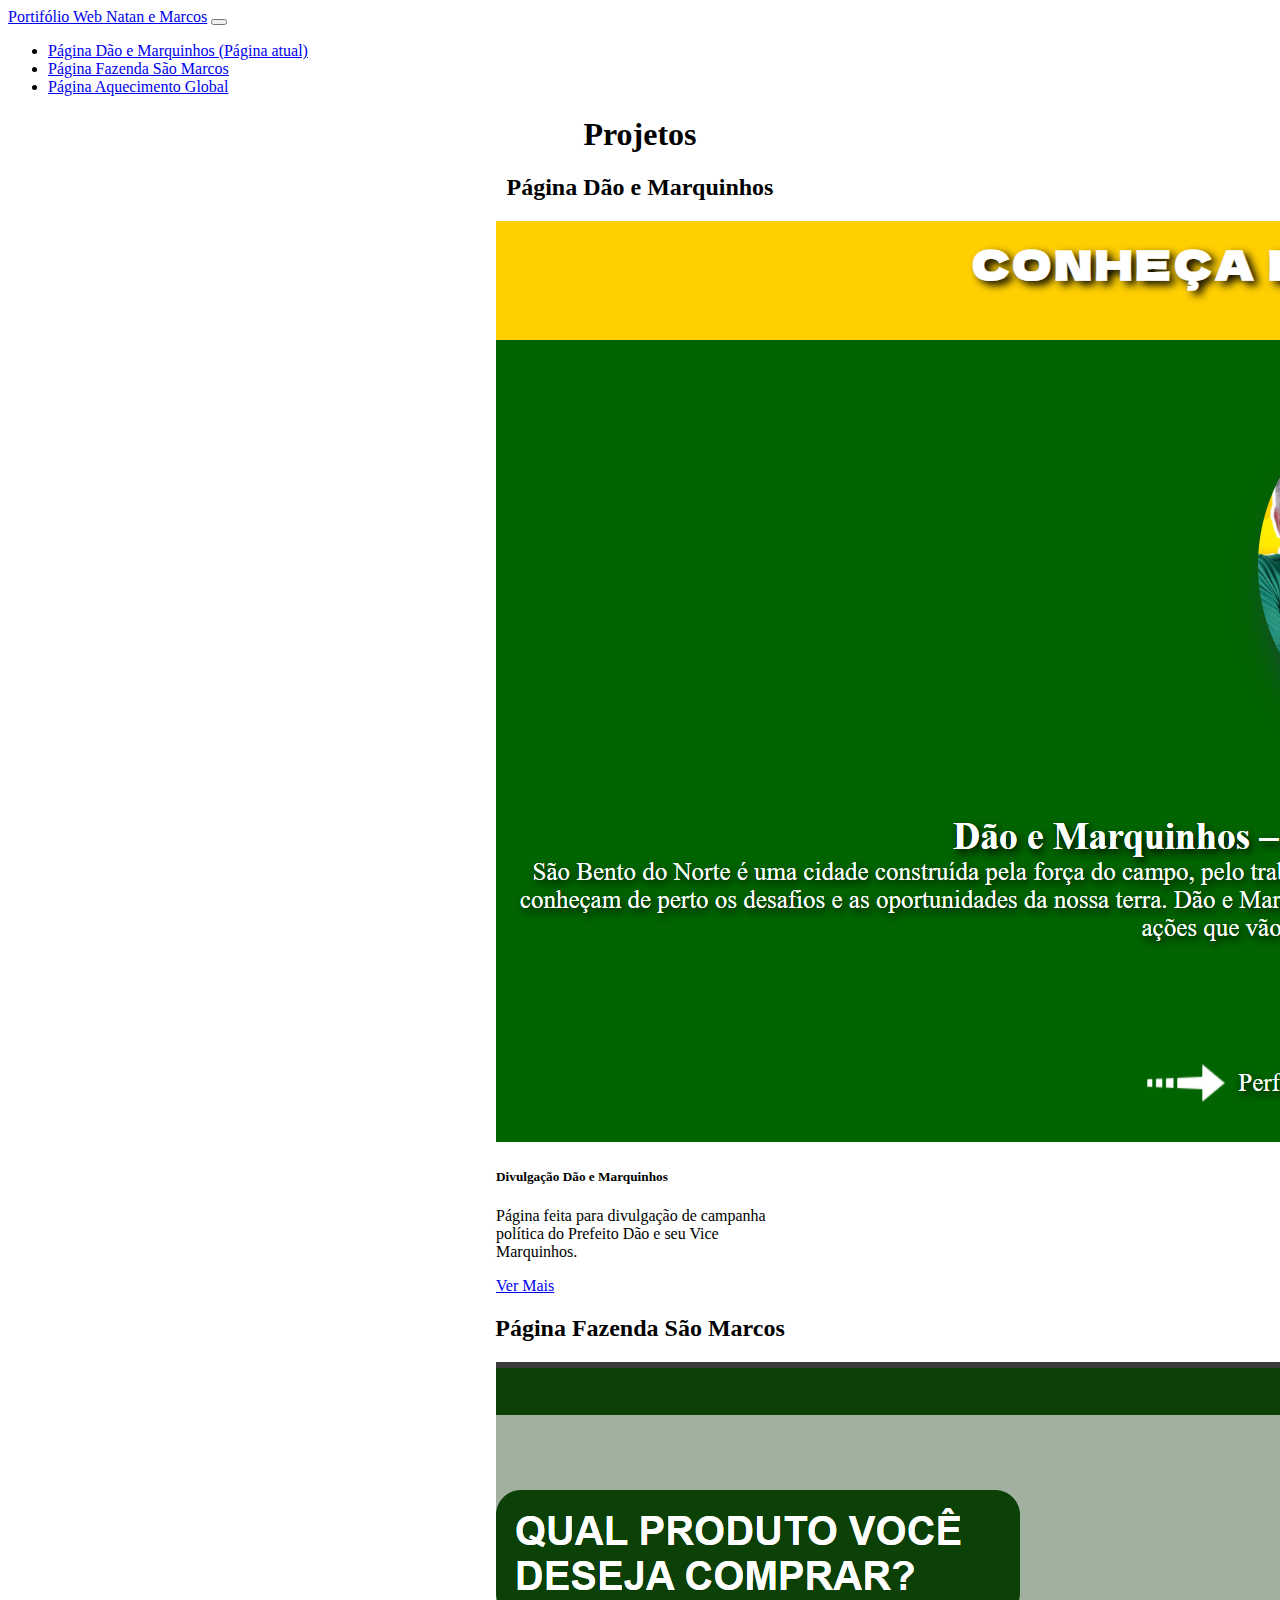
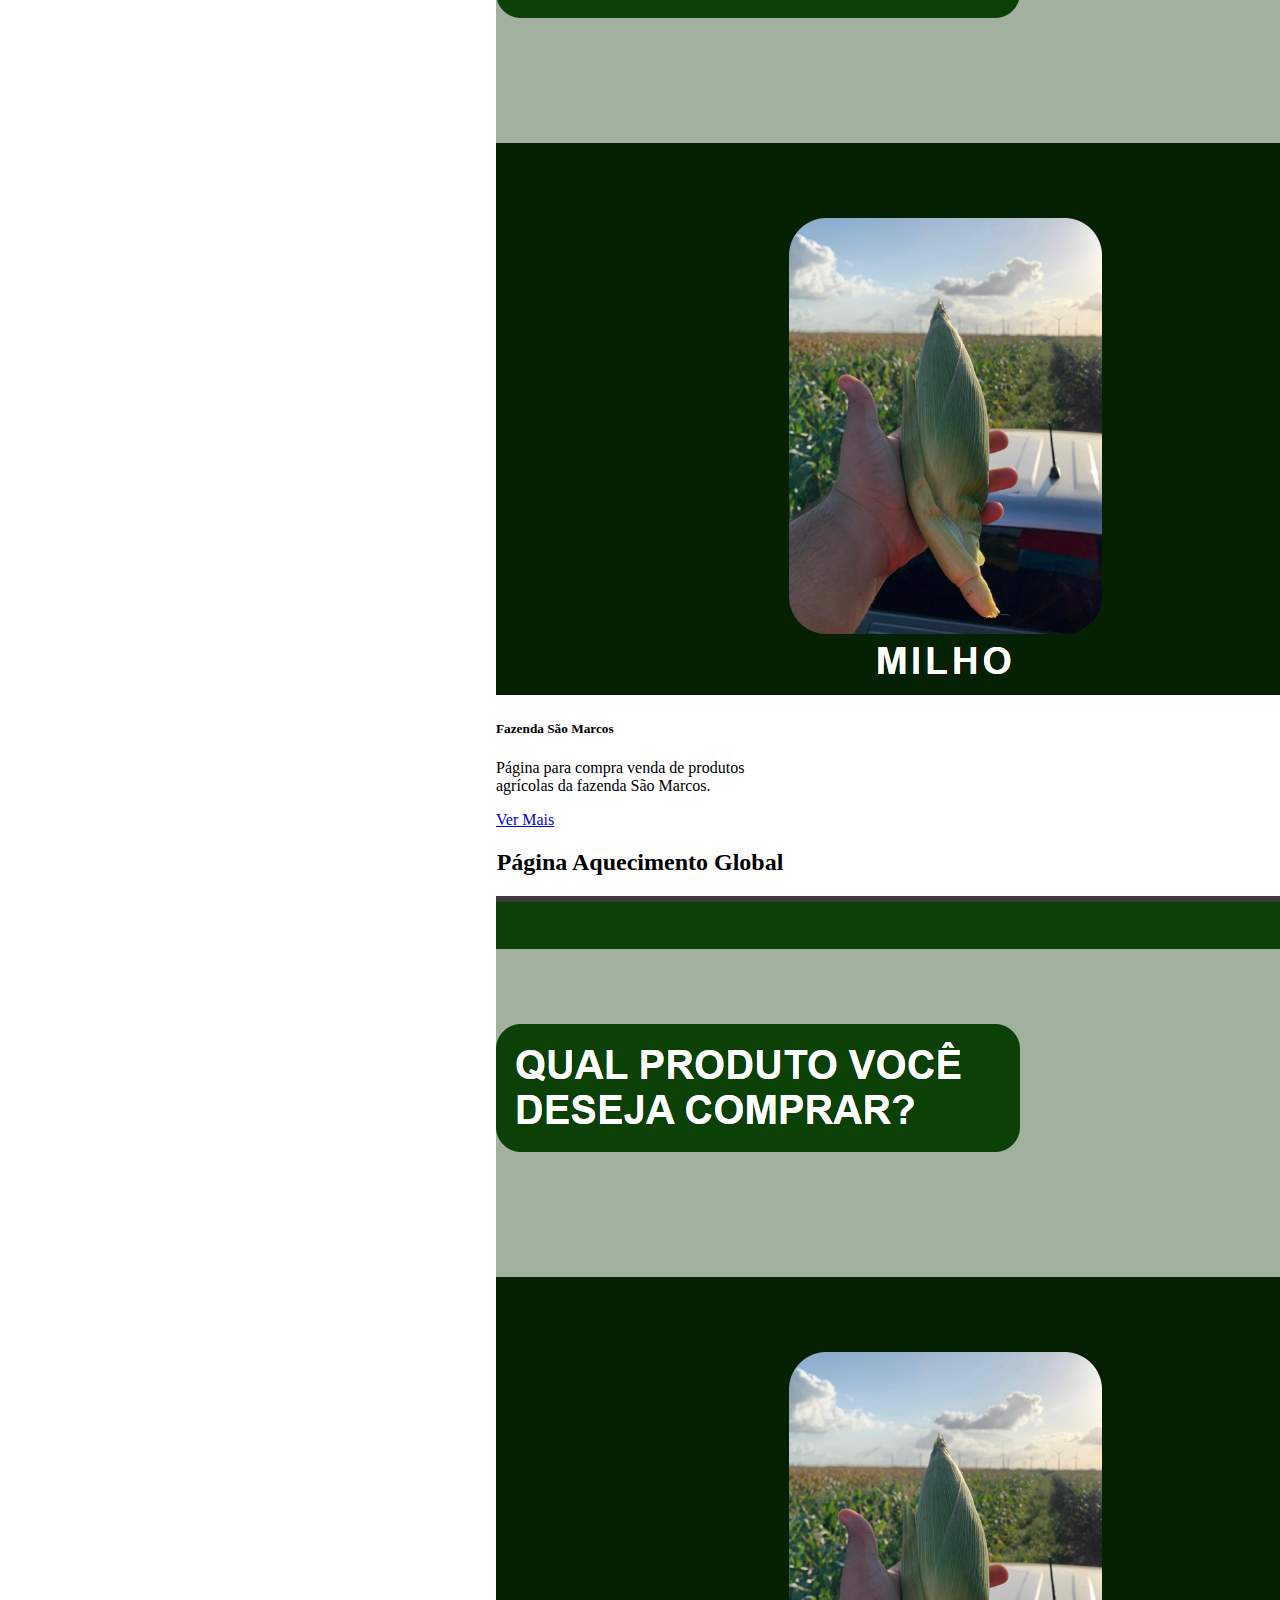
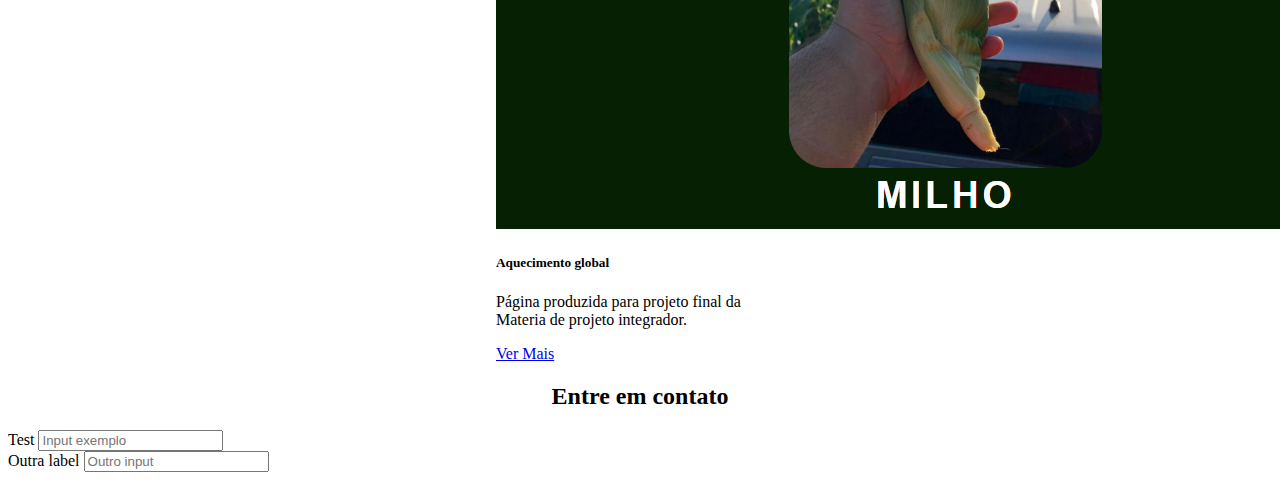
==== index.html @ c4a20f34 "first commit" ====
<!DOCTYPE html>
<html lang="pt-br">
  <head>
    <meta charset="UTF-8" />
    <meta name="viewport" content="width=device-width, initial-scale=1.0" />
    <meta
      name="viewport"
      content="width=device-width, initial-scale=1, shrink-to-fit=no"
    />
    <title>Portifólio Web Natan e Marcos</title>
    <link
      rel="stylesheet"
      href="https://stackpath.bootstrapcdn.com/bootstrap/4.1.3/css/bootstrap.min.css"
      integrity="sha384-MCw98/SFnGE8fJT3GXwEOngsV7Zt27NXFoaoApmYm81iuXoPkFOJwJ8ERdknLPMO"
      crossorigin="anonymous"
    />
    <link rel="stylesheet" href="style.css" />
  </head>
  <body>
    <nav class="navbar navbar-expand-lg navbar-dark bg-dark">
      <a class="navbar-brand" href="#">Portifólio Web Natan e Marcos</a>
      <button
        class="navbar-toggler"
        type="button"
        data-toggle="collapse"
        data-target="#navbarNav"
        aria-controls="navbarNav"
        aria-expanded="false"
        aria-label="Alterna navegação"
      >
        <span class="navbar-toggler-icon"></span>
      </button>
      <div class="collapse navbar-collapse" id="navbarNav">
        <ul class="navbar-nav">
          <li class="nav-item active">
            <a class="nav-link" href="#"
              >Página Dão e Marquinhos
              <span class="sr-only">(Página atual)</span></a
            >
          </li>
          <li class="nav-item">
            <a class="nav-link" href="#">Página Fazenda São Marcos </a>
          </li>

          <li class="nav-item">
            <a class="nav-link" href="#">Página Aquecimento Global</a>
          </li>
        </ul>
      </div>
    </nav>

    <h1>Projetos</h1>

    <!-- Dão e Marquinhos-->
    <h2>Página Dão e Marquinhos</h2>
    <div class="divcard">
      <div class="card" style="width: 18rem">
        <img
          class="card-img-top"
          src="imagens/sitemarquinhos.png"
          alt="Imagem de capa do card"
        />
        <div class="card-body">
          <h5 class="card-title">Divulgação Dão e Marquinhos</h5>
          <p class="card-text">
            Página feita para divulgação de campanha política do Prefeito Dão e seu Vice Marquinhos.
          </p>
          <a href="#" class="btn btn-primary">Ver Mais</a>
        </div>
      </div>
    </div>

     <!-- Fazenda São Marcos-->
     <h2>Página Fazenda São Marcos</h2>
     <div class="divcard">
       <div class="card" style="width: 18rem">
         <img
           class="card-img-top"
           src="imagens/sitefazenda.png"
           alt="Imagem de capa do card"
         />
         <div class="card-body">
           <h5 class="card-title">Fazenda São Marcos</h5>
           <p class="card-text">
             Página para compra venda de produtos agrícolas da fazenda São Marcos.
           </p>
           <a href="#" class="btn btn-primary">Ver Mais</a>
         </div>
       </div>
     </div>

      <!-- Aquecimento global-->
      <h2>Página Aquecimento Global</h2>
      <div class="divcard">
        <div class="card" style="width: 18rem">
          <img
            class="card-img-top"
            src="imagens/sitefazenda.png"
            alt="Imagem de capa do card"
          />
          <div class="card-body">
            <h5 class="card-title">Aquecimento global</h5>
            <p class="card-text">
              Página produzida para projeto final da Materia de projeto integrador.
            </p>
            <a href="#" class="btn btn-primary">Ver Mais</a>
          </div>
        </div>
      </div>

      <h2>Entre em contato</h2>
      <form>
        <div class="form-group">
          <label for="formGroupExampleInput">Test</label>
          <input type="text" class="form-control" id="formGroupExampleInput" placeholder="Input exemplo">
        </div>
        <div class="form-group">
          <label for="formGroupExampleInput2">Outra label</label>
          <input type="text" class="form-control" id="formGroupExampleInput2" placeholder="Outro input">
        </div>
      </form>




    <script
      src="https://code.jquery.com/jquery-3.3.1.slim.min.js"
      integrity="sha384-q8i/X+965DzO0rT7abK41JStQIAqVgRVzpbzo5smXKp4YfRvH+8abtTE1Pi6jizo"
      crossorigin="anonymous"
    ></script>
    <script
      src="https://cdnjs.cloudflare.com/ajax/libs/popper.js/1.14.3/umd/popper.min.js"
      integrity="sha384-ZMP7rVo3mIykV+2+9J3UJ46jBk0WLaUAdn689aCwoqbBJiSnjAK/l8WvCWPIPm49"
      crossorigin="anonymous"
    ></script>
    <script
      src="https://stackpath.bootstrapcdn.com/bootstrap/4.1.3/js/bootstrap.min.js"
      integrity="sha384-ChfqqxuZUCnJSK3+MXmPNIyE6ZbWh2IMqE241rYiqJxyMiZ6OW/JmZQ5stwEULTy"
      crossorigin="anonymous"
    ></script>
  </body>
</html>
---- style.css ----
h1{
    text-align: center;
    margin-top: 20px;
    
}

h2{
    text-align: center;
  margin-top: 20px;
}

.divcard{
    margin-top: 10px;
    display: flex;
    justify-content: center;
    margin-top: 20px;
}
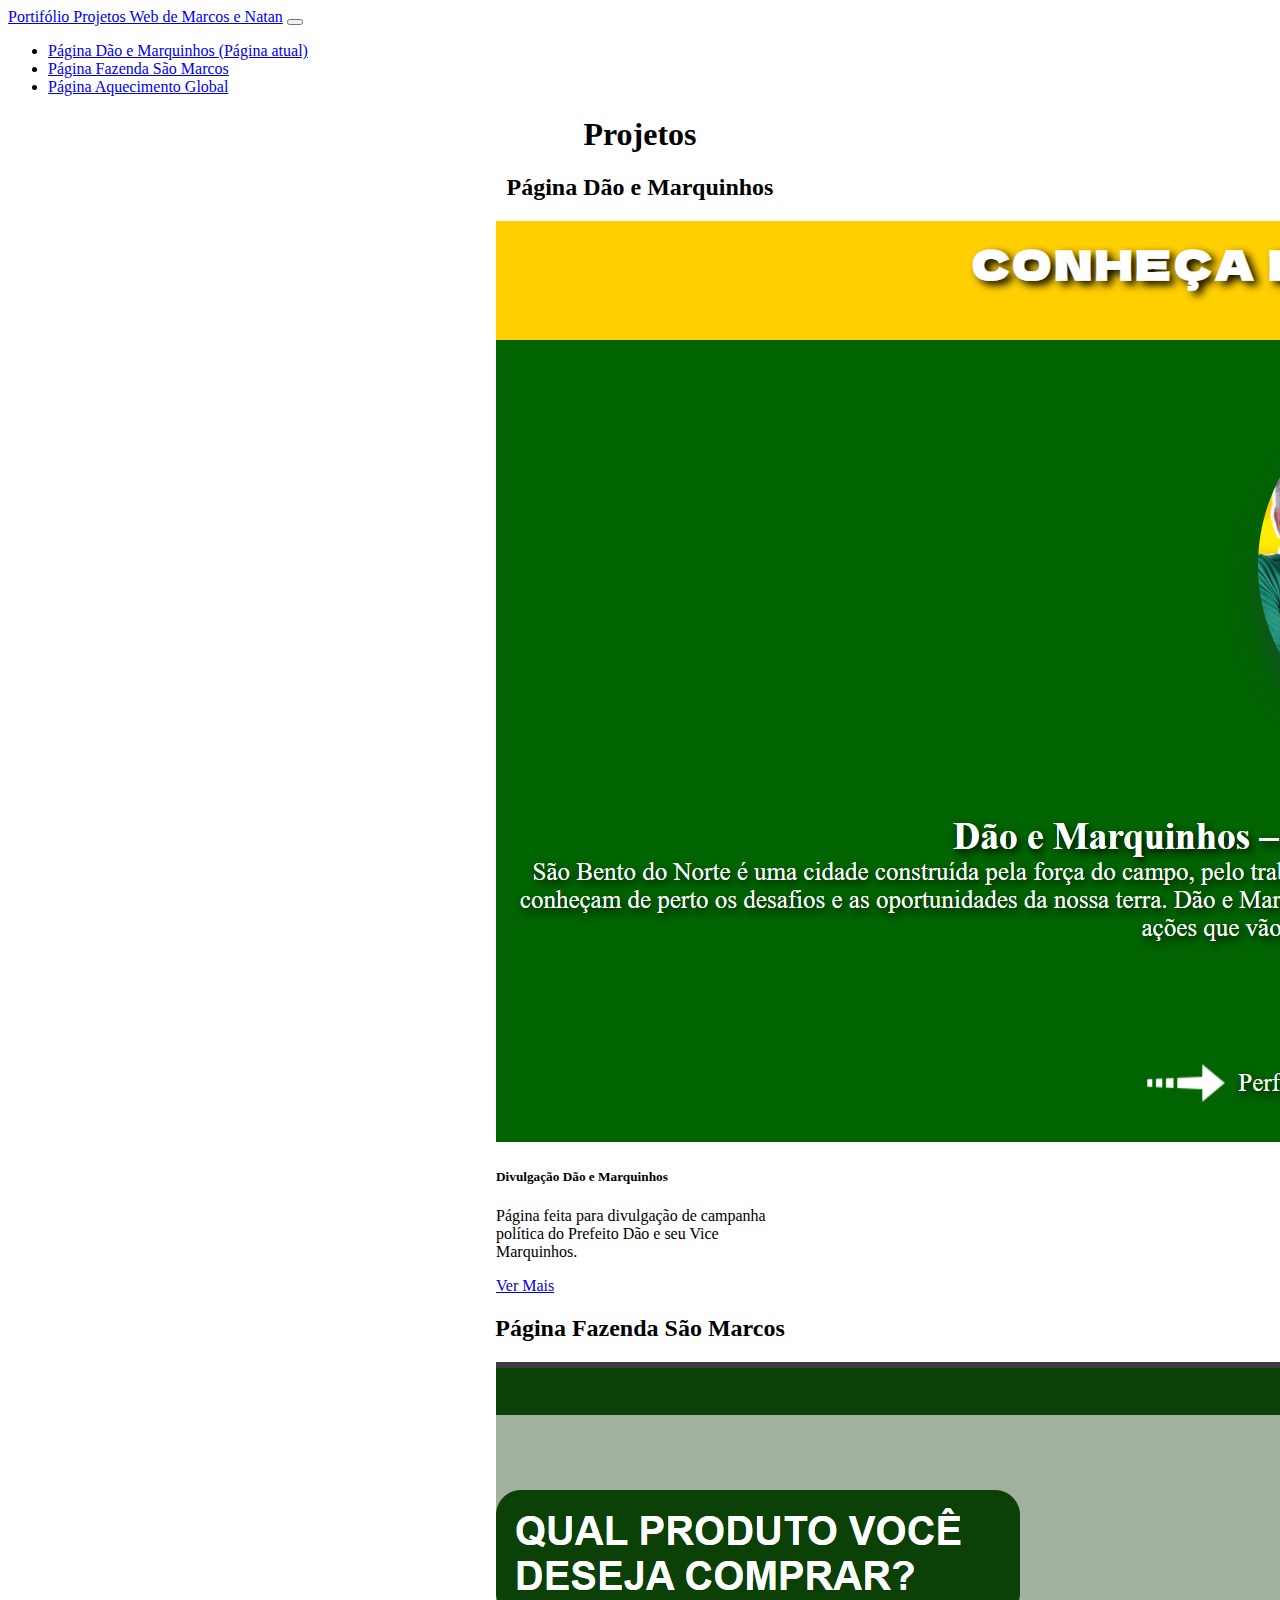
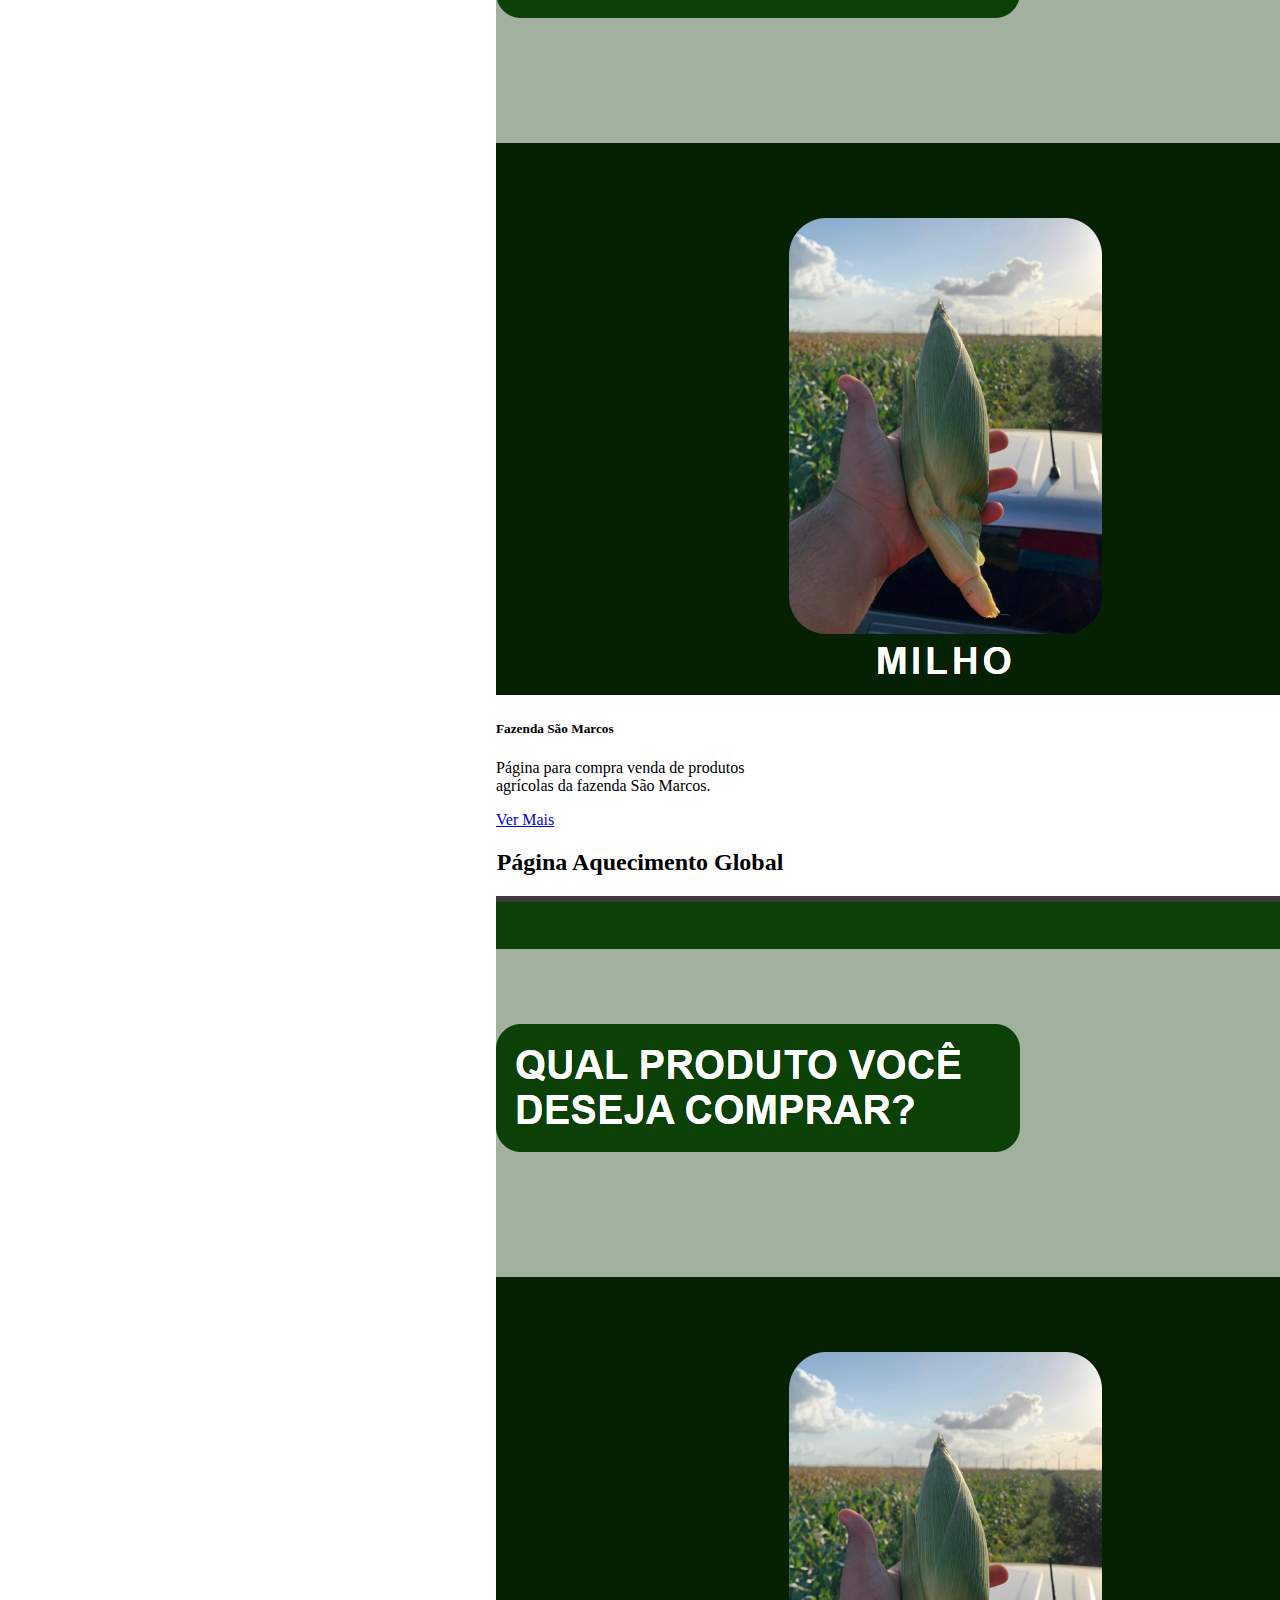
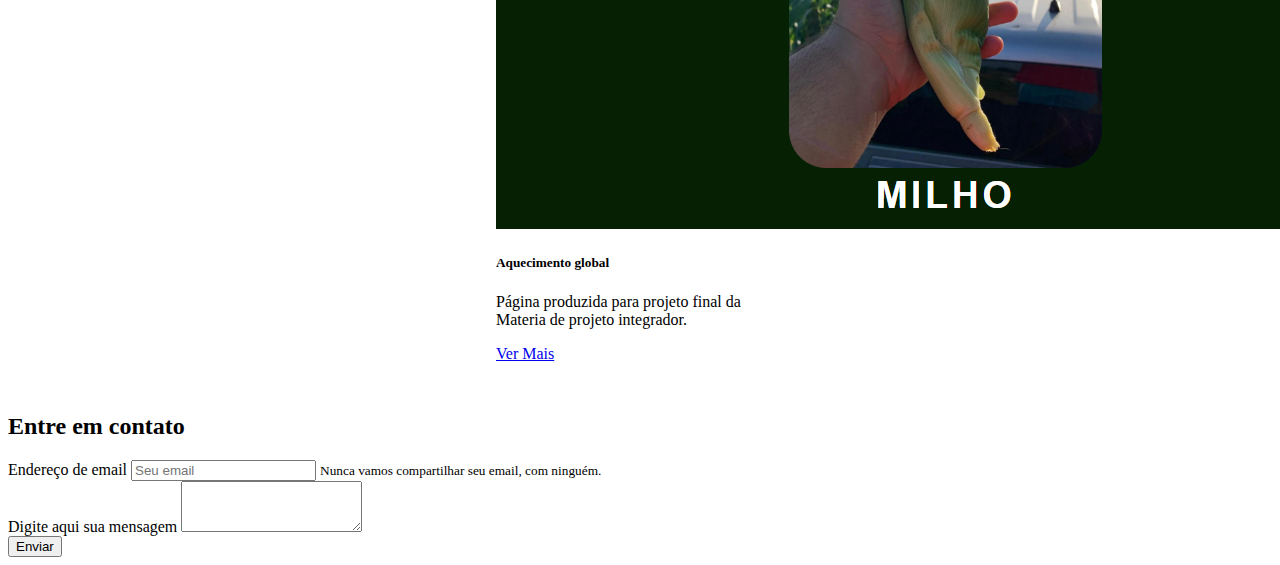
==== commit b8ad9c02: "pagina base" ====
--- a/index.html
+++ b/index.html
@@ -7,7 +7,7 @@
       name="viewport"
       content="width=device-width, initial-scale=1, shrink-to-fit=no"
     />
-    <title>Portifólio Web Natan e Marcos</title>
+    <title>Portifólio Projetos Web de Marcos e Natan</title>
     <link
       rel="stylesheet"
       href="https://stackpath.bootstrapcdn.com/bootstrap/4.1.3/css/bootstrap.min.css"
@@ -17,8 +17,9 @@
     <link rel="stylesheet" href="style.css" />
   </head>
   <body>
+    <!-- Navbar -->
     <nav class="navbar navbar-expand-lg navbar-dark bg-dark">
-      <a class="navbar-brand" href="#">Portifólio Web Natan e Marcos</a>
+      <a class="navbar-brand" href="#">Portifólio Projetos Web de Marcos e Natan</a>
       <button
         class="navbar-toggler"
         type="button"
@@ -65,7 +66,7 @@
           <p class="card-text">
             Página feita para divulgação de campanha política do Prefeito Dão e seu Vice Marquinhos.
           </p>
-          <a href="#" class="btn btn-primary">Ver Mais</a>
+          <a href="paginas/dm.html" class="btn btn-primary">Ver Mais</a>
         </div>
       </div>
     </div>
@@ -108,17 +109,23 @@
         </div>
       </div>
 
-      <h2>Entre em contato</h2>
-      <form>
-        <div class="form-group">
-          <label for="formGroupExampleInput">Test</label>
-          <input type="text" class="form-control" id="formGroupExampleInput" placeholder="Input exemplo">
-        </div>
-        <div class="form-group">
-          <label for="formGroupExampleInput2">Outra label</label>
-          <input type="text" class="form-control" id="formGroupExampleInput2" placeholder="Outro input">
-        </div>
-      </form>
+      <!-- Contato-->
+      <div class="contato">
+        <h2 class="entrec">Entre em contato</h2>
+        <form>
+          <div class="form-group">
+            <label for="exampleInputEmail1">Endereço de email</label>
+            <input type="email" class="form-control" id="exampleInputEmail1" aria-describedby="emailHelp" placeholder="Seu email">
+            <small id="emailHelp" class="form-text text-muted">Nunca vamos compartilhar seu email, com ninguém.</small>
+          </div>
+          <div class="form-group">
+            <label for="exampleFormControlTextarea1">Digite aqui sua mensagem</label>
+            <textarea class="form-control" id="exampleFormControlTextarea1" rows="3"></textarea>
+          </div>
+        
+          <button type="submit" class="btn btn-primary">Enviar</button>
+        </form>
+      </div>
 
 
 
--- a/style.css
+++ b/style.css
@@ -14,4 +14,13 @@
     display: flex;
     justify-content: center;
     margin-top: 20px;
+}
+
+.contato{
+    margin-top: 50px;
+}
+
+.entrec{
+    margin-bottom: 20px;
+    text-align: left;
 }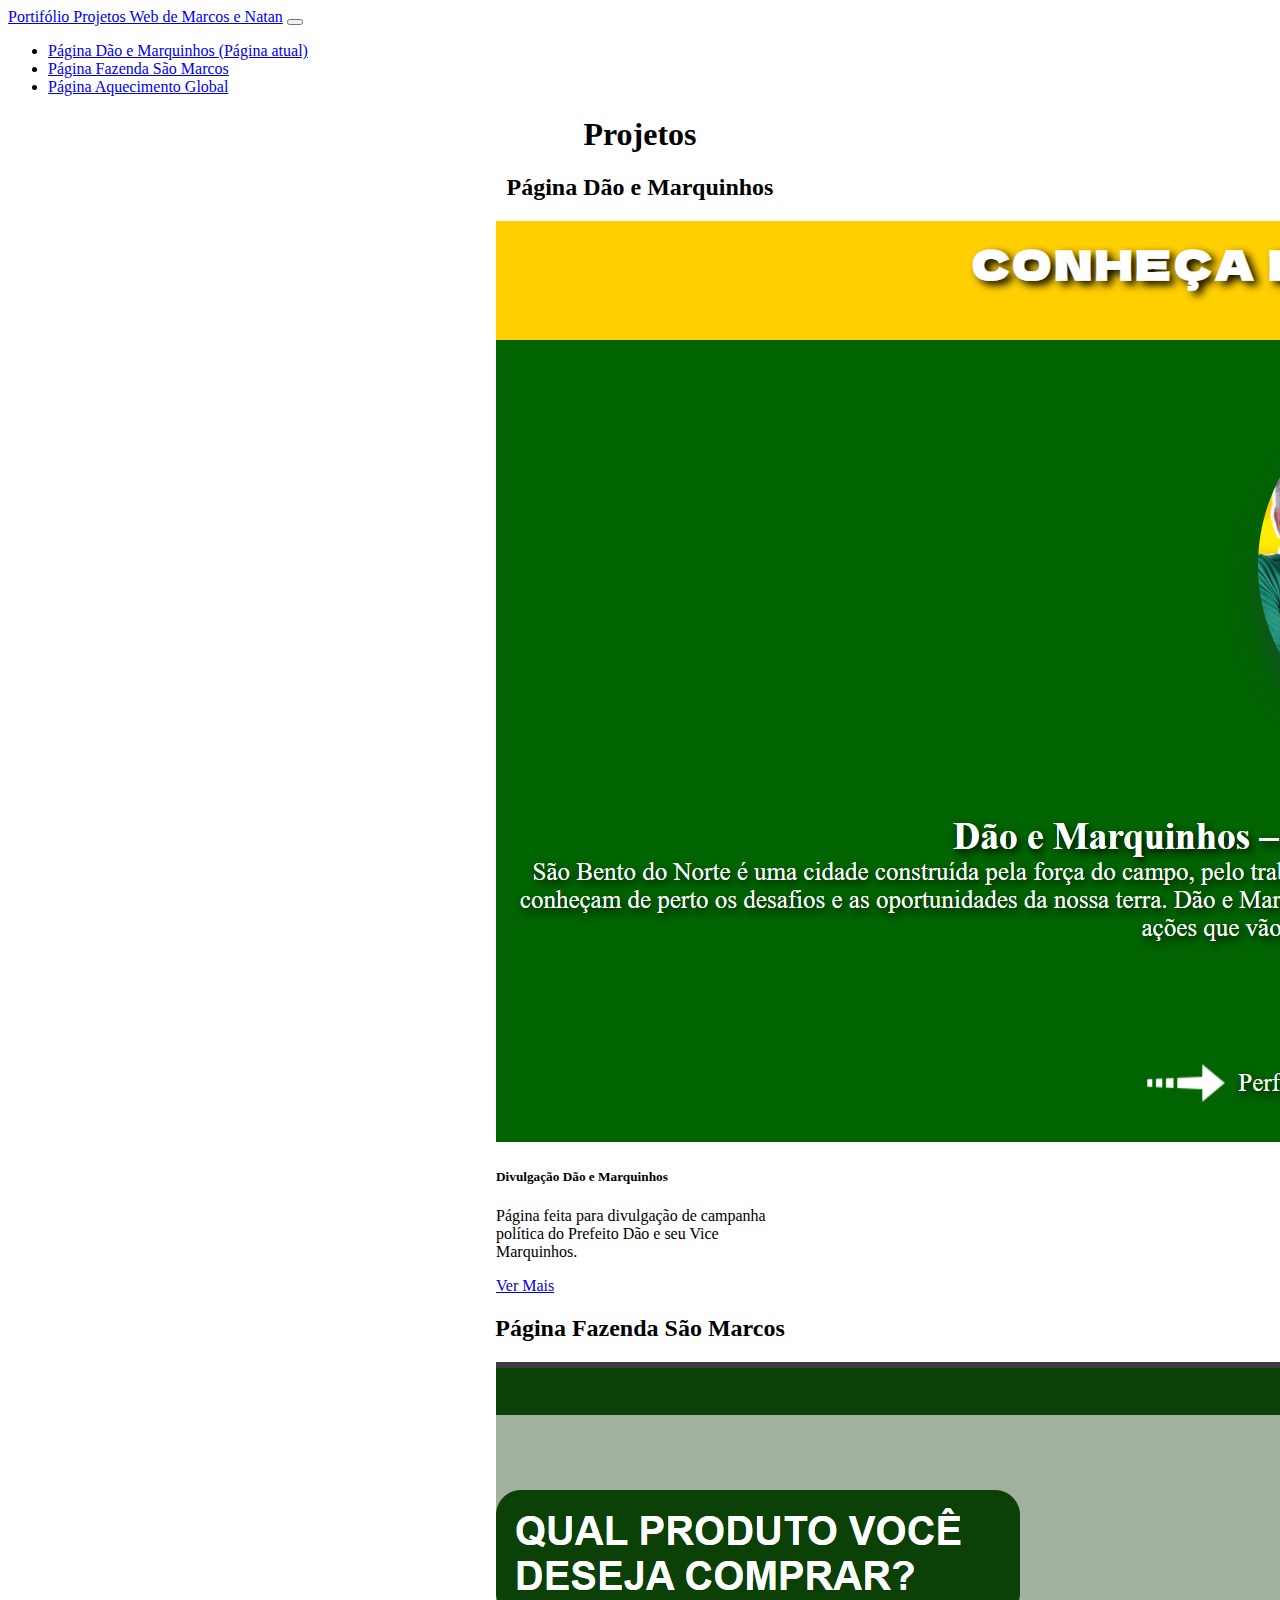
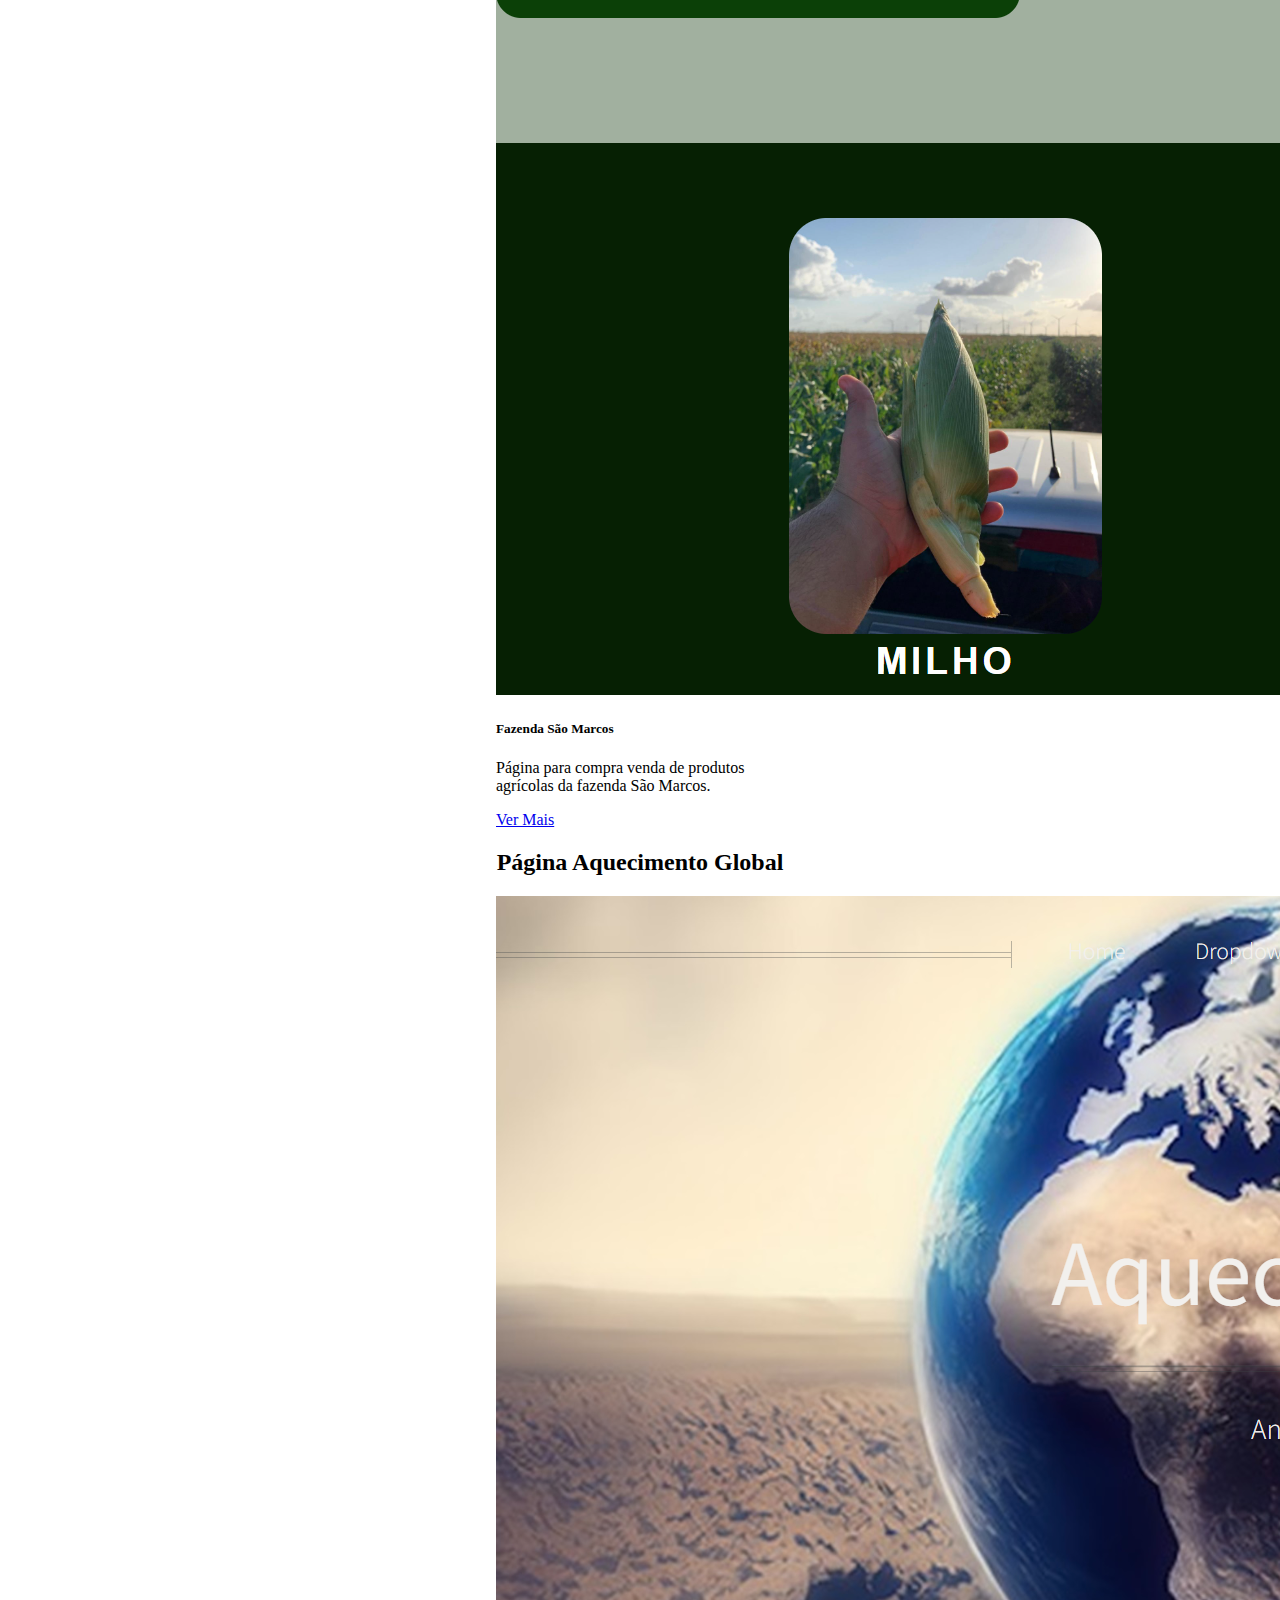
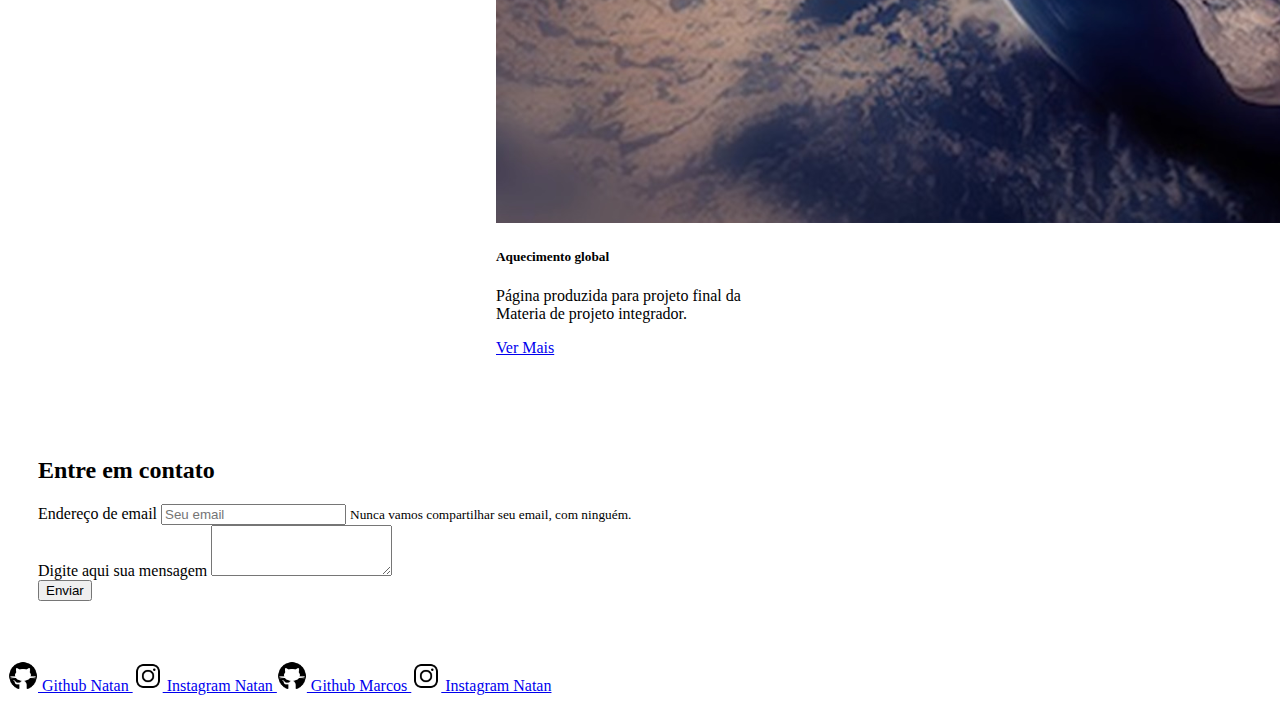
==== commit 67a943ff: "base do site pronto" ====
--- a/index.html
+++ b/index.html
@@ -15,6 +15,7 @@
       crossorigin="anonymous"
     />
     <link rel="stylesheet" href="style.css" />
+    <link rel="shortcut icon" href="imagens/aslendas.jpg" type="image/x-icon">
   </head>
   <body>
     <!-- Navbar -->
@@ -34,17 +35,17 @@
       <div class="collapse navbar-collapse" id="navbarNav">
         <ul class="navbar-nav">
           <li class="nav-item active">
-            <a class="nav-link" href="#"
+            <a class="nav-link" href="paginas/dm.html" rel="next"
               >Página Dão e Marquinhos
               <span class="sr-only">(Página atual)</span></a
             >
           </li>
           <li class="nav-item">
-            <a class="nav-link" href="#">Página Fazenda São Marcos </a>
+            <a class="nav-link" href="paginas/fs.html" rel="next">Página Fazenda São Marcos </a>
           </li>
 
           <li class="nav-item">
-            <a class="nav-link" href="#">Página Aquecimento Global</a>
+            <a class="nav-link" href="paginas/ag.html" rel="next">Página Aquecimento Global</a>
           </li>
         </ul>
       </div>
@@ -66,7 +67,7 @@
           <p class="card-text">
             Página feita para divulgação de campanha política do Prefeito Dão e seu Vice Marquinhos.
           </p>
-          <a href="paginas/dm.html" class="btn btn-primary">Ver Mais</a>
+          <a href="paginas/dm.html" class="btn btn-primary" rel="next">Ver Mais</a>
         </div>
       </div>
     </div>
@@ -85,7 +86,7 @@
            <p class="card-text">
              Página para compra venda de produtos agrícolas da fazenda São Marcos.
            </p>
-           <a href="#" class="btn btn-primary">Ver Mais</a>
+           <a href="paginas/fs.html" rel="next" class="btn btn-primary">Ver Mais</a>
          </div>
        </div>
      </div>
@@ -96,7 +97,7 @@
         <div class="card" style="width: 18rem">
           <img
             class="card-img-top"
-            src="imagens/sitefazenda.png"
+            src="imagens/aquecimento.png"
             alt="Imagem de capa do card"
           />
           <div class="card-body">
@@ -104,7 +105,7 @@
             <p class="card-text">
               Página produzida para projeto final da Materia de projeto integrador.
             </p>
-            <a href="#" class="btn btn-primary">Ver Mais</a>
+            <a href="paginas/ag.html" rel="next" class="btn btn-primary">Ver Mais</a>
           </div>
         </div>
       </div>
@@ -127,6 +128,27 @@
         </form>
       </div>
 
+      <!-- Footer-->
+      <div class="footer">
+        <nav class="navbar navbar-dark bg-dark">
+          <a class="navbar-brand" href="#">
+            <img src="../imagens/github.png" width="30" height="30" class="d-inline-block align-top" alt="">
+            Github Natan
+          </a>
+          <a class="navbar-brand" href="#">
+              <img src="../imagens/insta.png" width="30" height="30" class="d-inline-block align-top" alt="">
+              Instagram Natan
+            </a>
+            <a class="navbar-brand" href="#">
+              <img src="../imagens/github.png" width="30" height="30" class="d-inline-block align-top" alt="">
+              Github Marcos
+            </a>
+            <a class="navbar-brand" href="#">
+              <img src="../imagens/insta.png" width="30" height="30" class="d-inline-block align-top" alt="">
+              Instagram Natan
+            </a>
+        </nav>
+      </div>
 
 
 
--- a/style.css
+++ b/style.css
@@ -18,9 +18,14 @@
 
 .contato{
     margin-top: 50px;
+    padding: 30px;
 }
 
 .entrec{
     margin-bottom: 20px;
     text-align: left;
+}
+
+.footer{
+    margin-top: 30px;
 }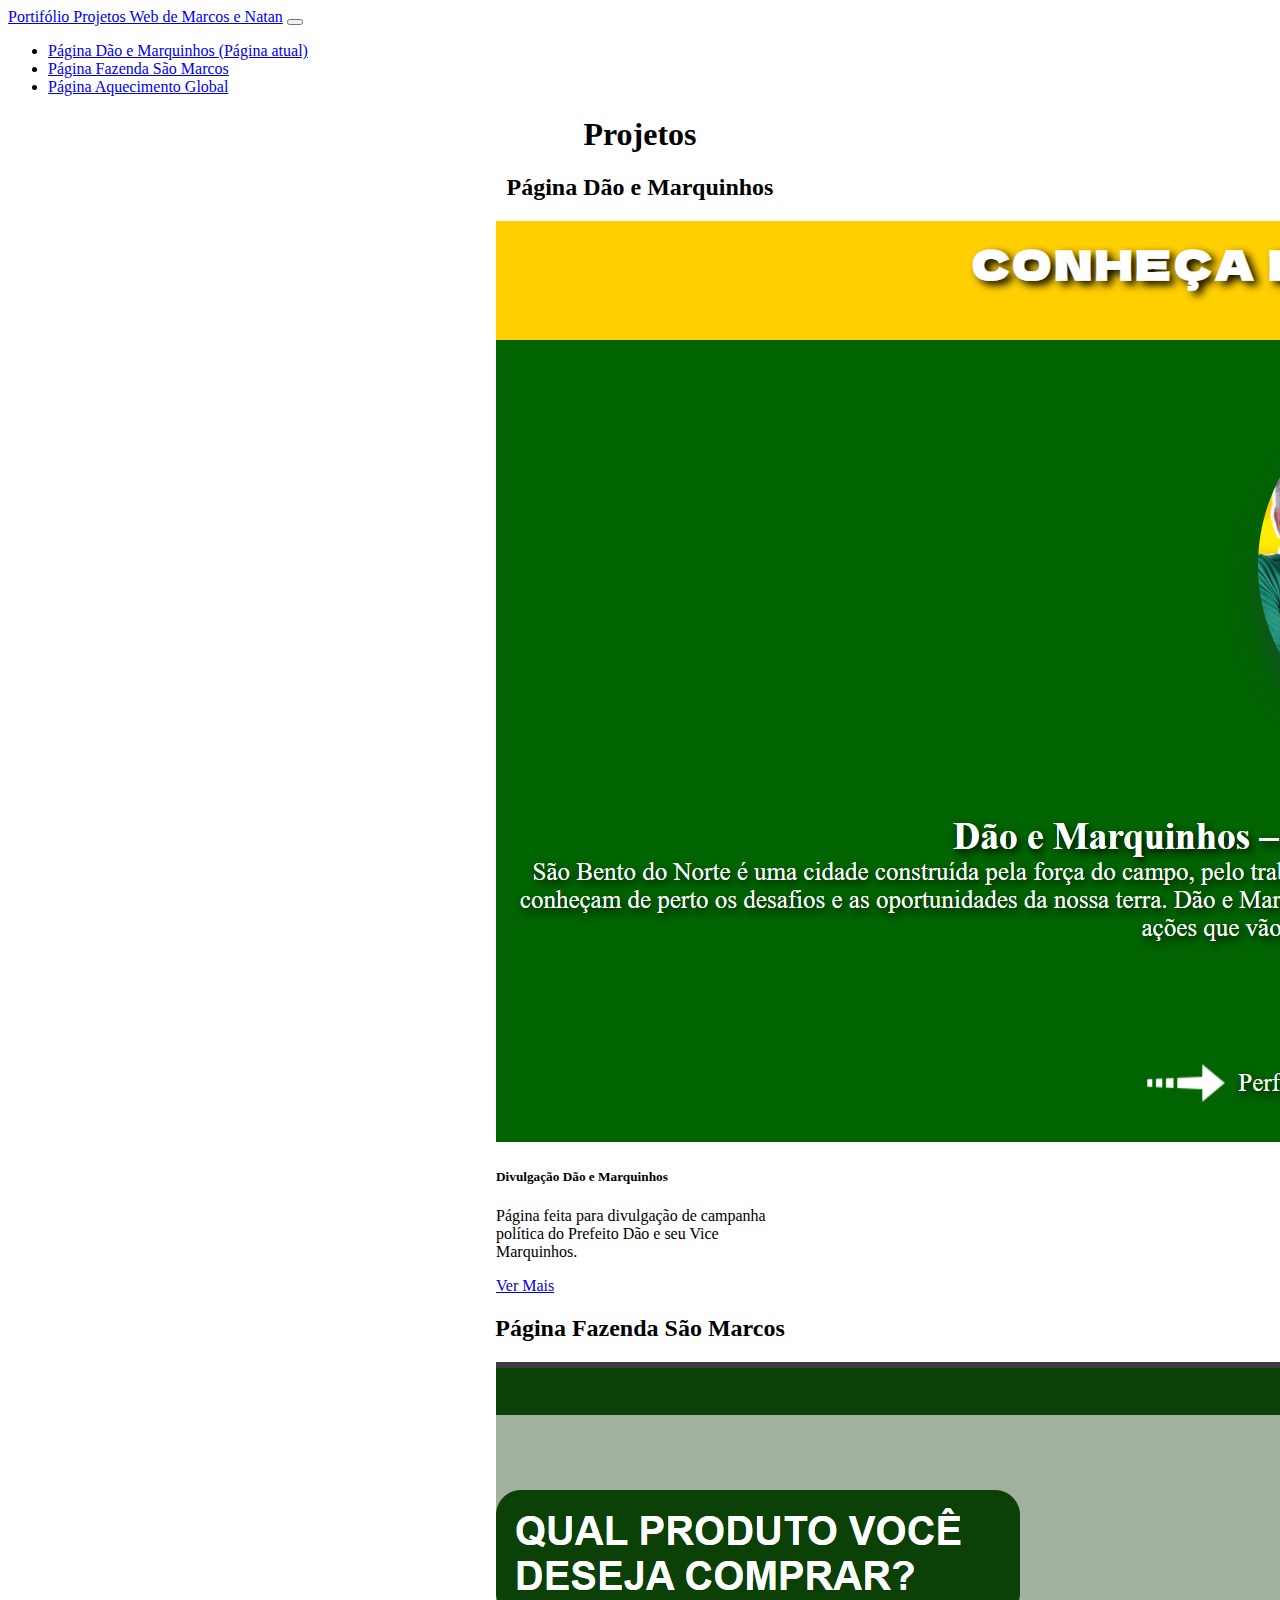
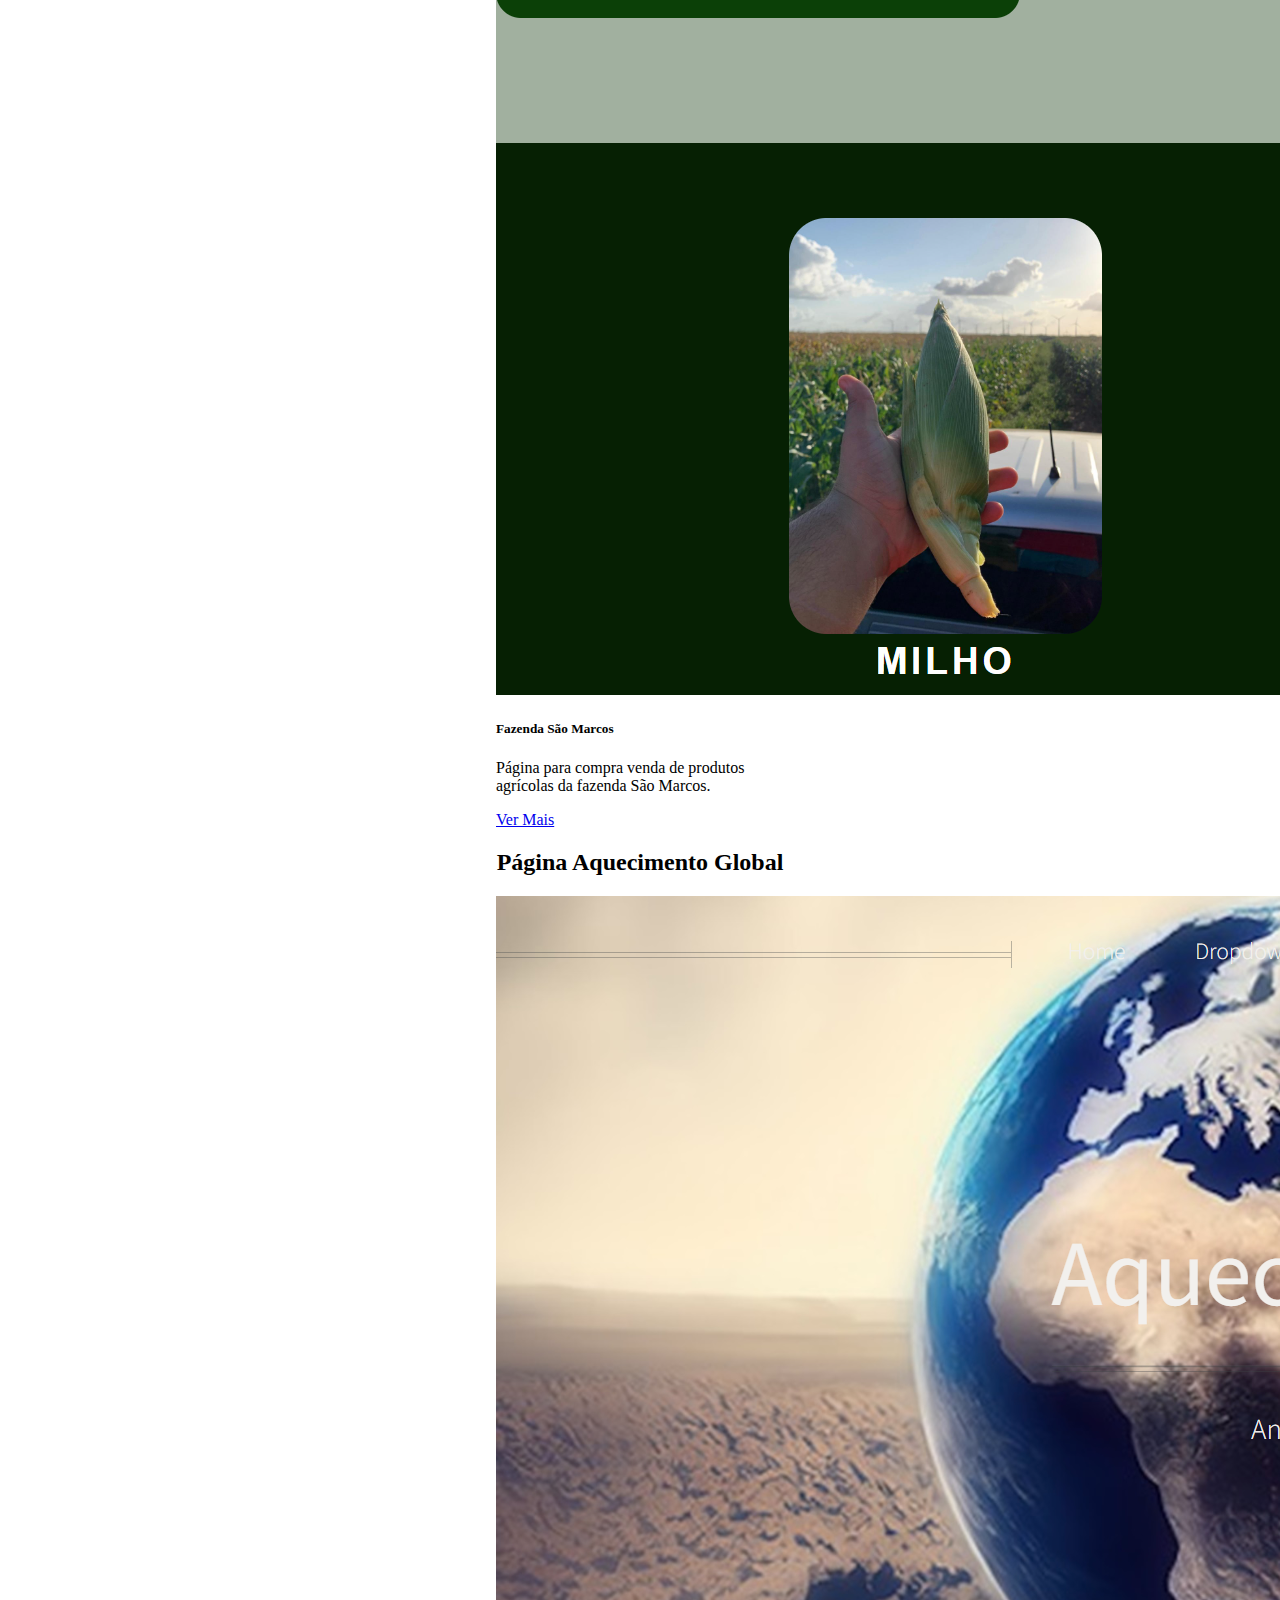
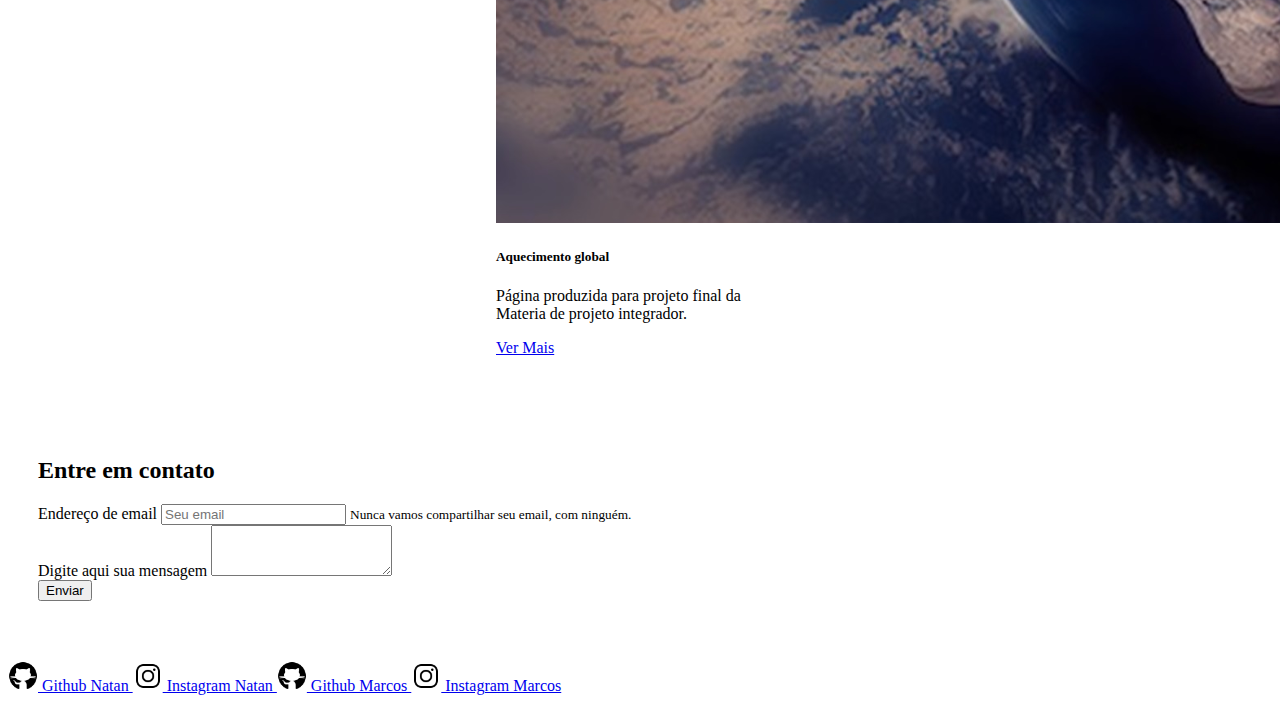
==== commit ea17cb1c: "Finalizando modelo" ====
--- a/index.html
+++ b/index.html
@@ -131,21 +131,21 @@
       <!-- Footer-->
       <div class="footer">
         <nav class="navbar navbar-dark bg-dark">
-          <a class="navbar-brand" href="#">
+          <a class="navbar-brand" href="https://github.com/NatanzinDev">
             <img src="../imagens/github.png" width="30" height="30" class="d-inline-block align-top" alt="">
             Github Natan
           </a>
-          <a class="navbar-brand" href="#">
+          <a class="navbar-brand" href="https://www.instagram.com/natan.p02?igsh=cGIzcHg2MTI5b2J1" target="_blank">
               <img src="../imagens/insta.png" width="30" height="30" class="d-inline-block align-top" alt="">
               Instagram Natan
             </a>
-            <a class="navbar-brand" href="#">
+            <a class="navbar-brand" href="https://github.com/Marcoswsx">
               <img src="../imagens/github.png" width="30" height="30" class="d-inline-block align-top" alt="">
               Github Marcos
             </a>
-            <a class="navbar-brand" href="#">
+            <a class="navbar-brand" href="https://www.instagram.com/marcoswsx?igsh=dnJ4bDgxdTQzNzIw" target="_blank">
               <img src="../imagens/insta.png" width="30" height="30" class="d-inline-block align-top" alt="">
-              Instagram Natan
+              Instagram Marcos
             </a>
         </nav>
       </div>
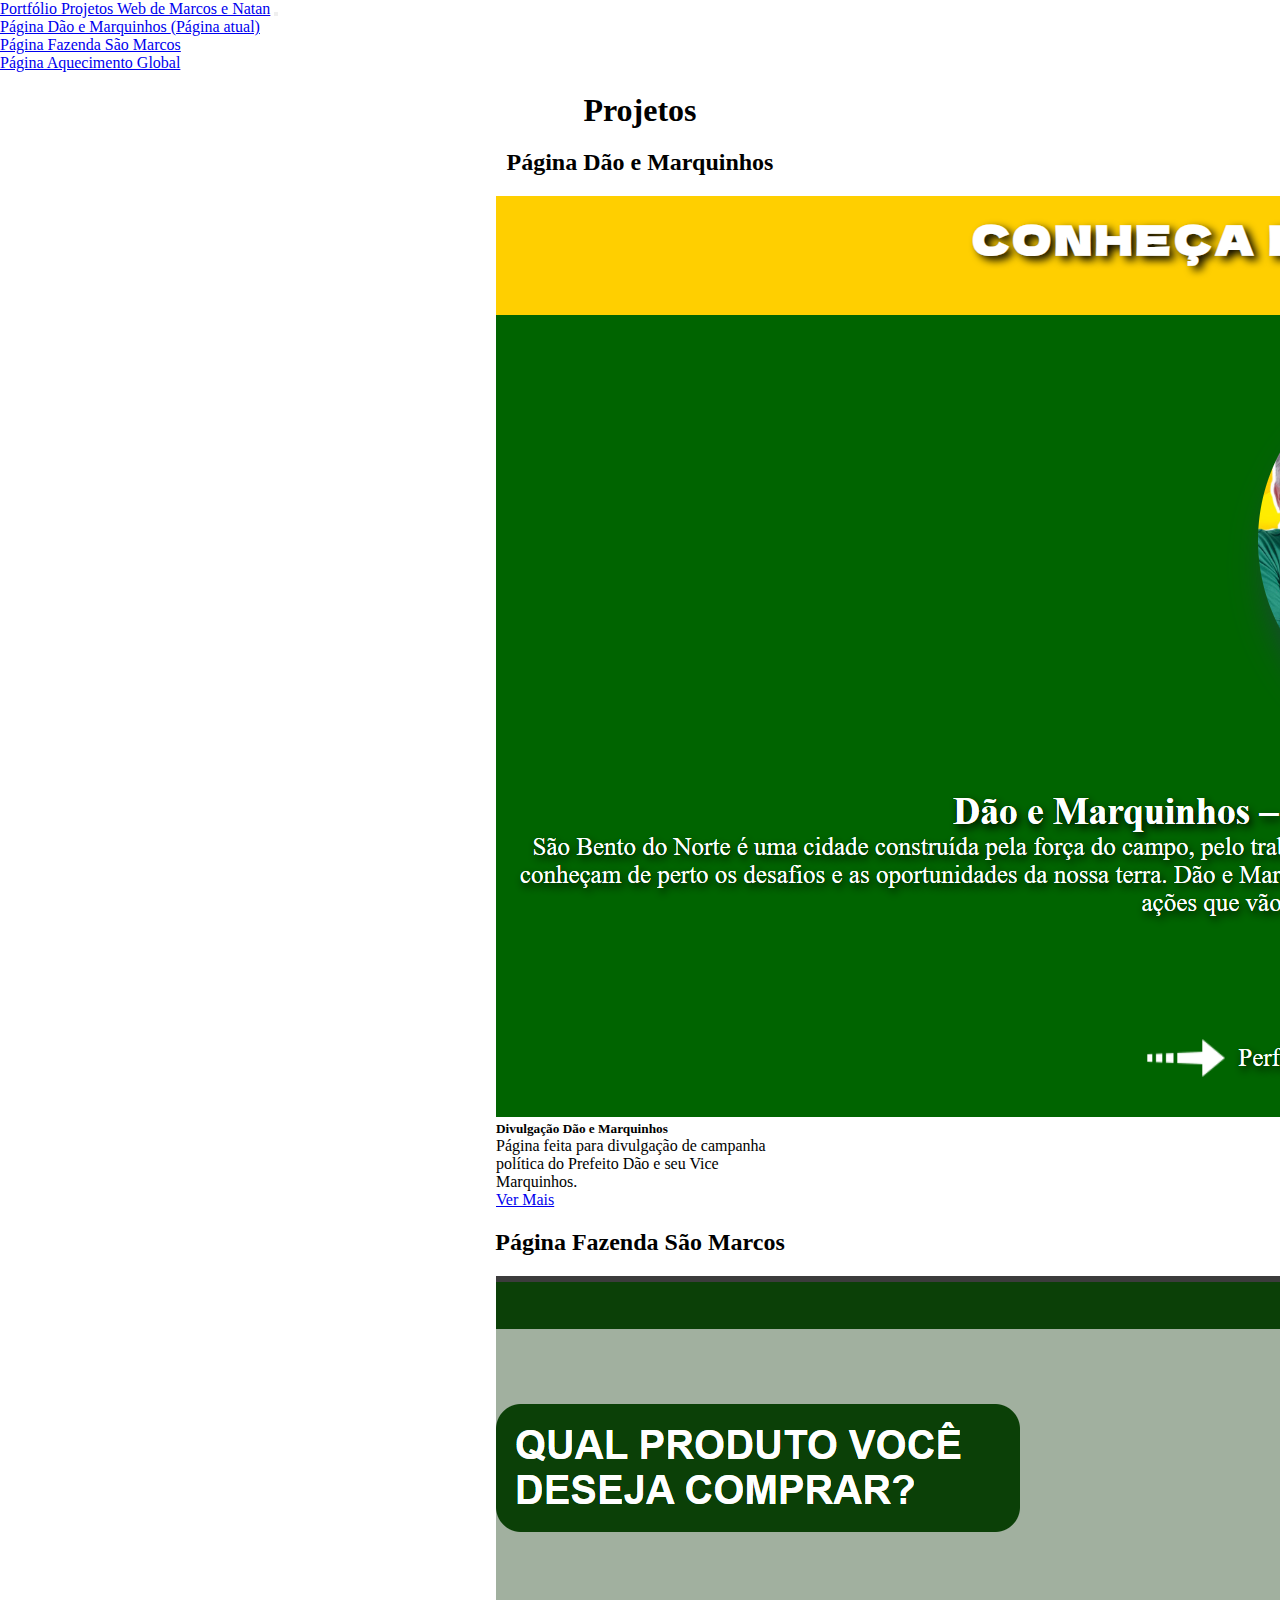
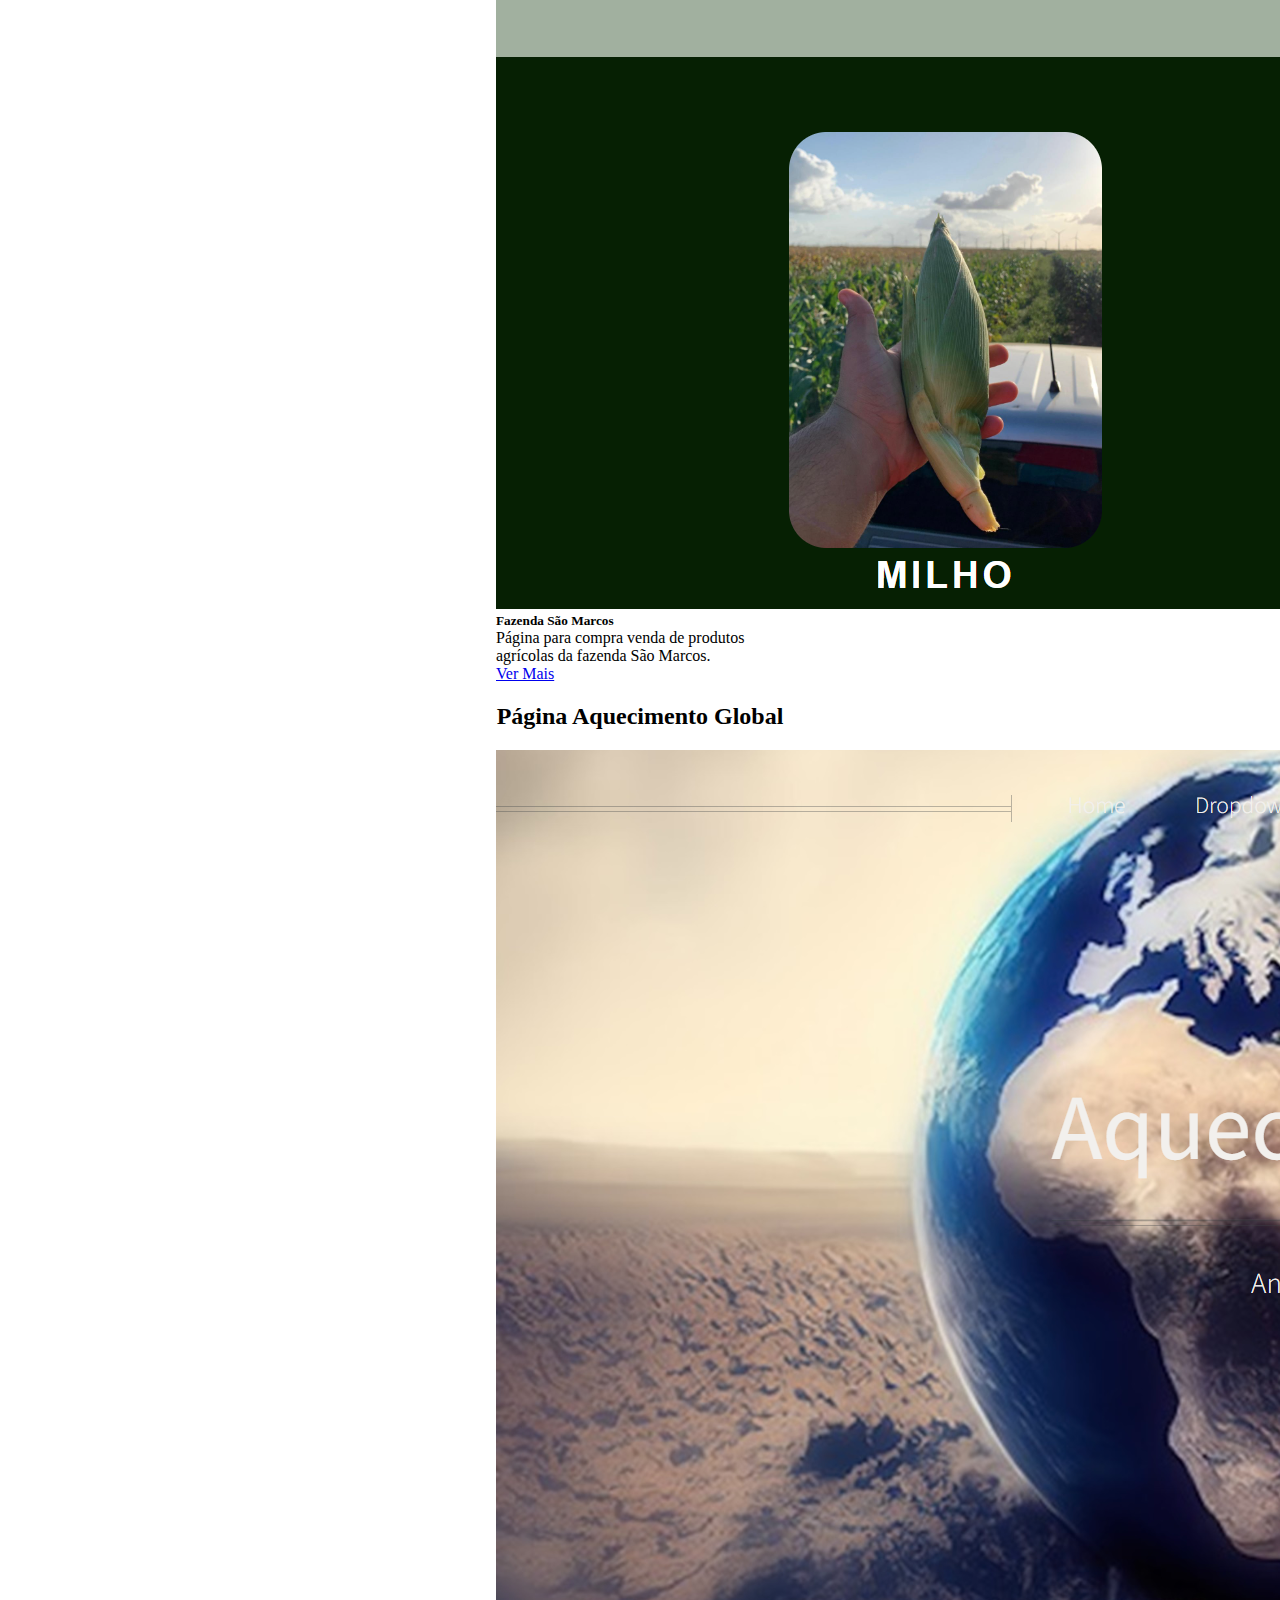
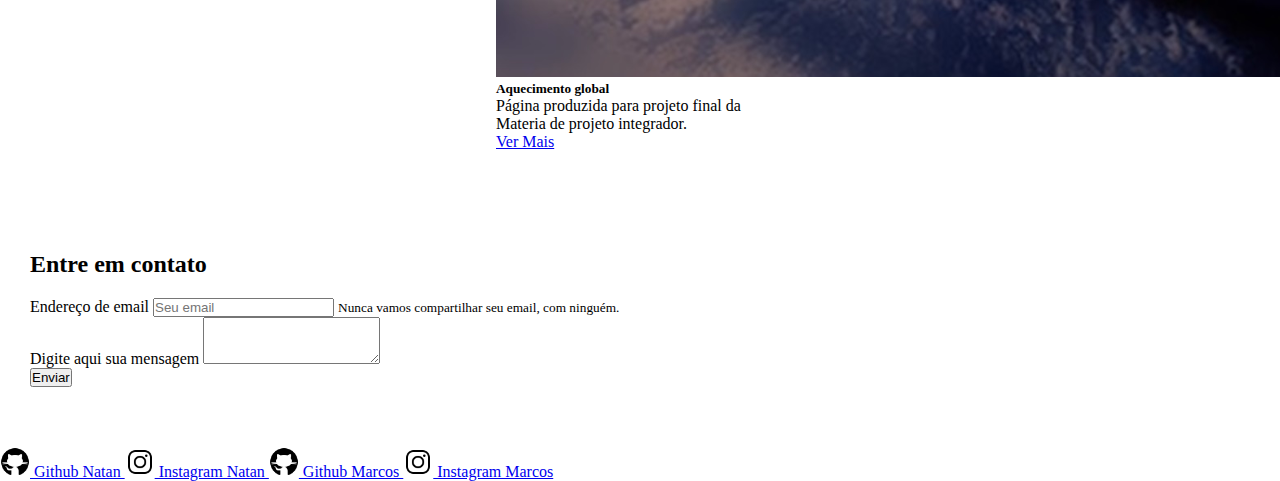
==== commit 78452cb7: "Update index.html" ====
--- a/index.html
+++ b/index.html
@@ -7,7 +7,7 @@
       name="viewport"
       content="width=device-width, initial-scale=1, shrink-to-fit=no"
     />
-    <title>Portifólio Projetos Web de Marcos e Natan</title>
+    <title>Portfólio Projetos Web de Marcos e Natan</title>
     <link
       rel="stylesheet"
       href="https://stackpath.bootstrapcdn.com/bootstrap/4.1.3/css/bootstrap.min.css"
@@ -20,7 +20,7 @@
   <body>
     <!-- Navbar -->
     <nav class="navbar navbar-expand-lg navbar-dark bg-dark">
-      <a class="navbar-brand" href="#">Portifólio Projetos Web de Marcos e Natan</a>
+      <a class="navbar-brand" href="#">Portfólio Projetos Web de Marcos e Natan</a>
       <button
         class="navbar-toggler"
         type="button"
@@ -132,19 +132,19 @@
       <div class="footer">
         <nav class="navbar navbar-dark bg-dark">
           <a class="navbar-brand" href="https://github.com/NatanzinDev">
-            <img src="../imagens/github.png" width="30" height="30" class="d-inline-block align-top" alt="">
+            <img src="imagens/github.png" width="30" height="30" class="d-inline-block align-top" alt="">
             Github Natan
           </a>
           <a class="navbar-brand" href="https://www.instagram.com/natan.p02?igsh=cGIzcHg2MTI5b2J1" target="_blank">
-              <img src="../imagens/insta.png" width="30" height="30" class="d-inline-block align-top" alt="">
+              <img src="imagens/insta.png" width="30" height="30" class="d-inline-block align-top" alt="">
               Instagram Natan
             </a>
             <a class="navbar-brand" href="https://github.com/Marcoswsx">
-              <img src="../imagens/github.png" width="30" height="30" class="d-inline-block align-top" alt="">
+              <img src="imagens/github.png" width="30" height="30" class="d-inline-block align-top" alt="">
               Github Marcos
             </a>
             <a class="navbar-brand" href="https://www.instagram.com/marcoswsx?igsh=dnJ4bDgxdTQzNzIw" target="_blank">
-              <img src="../imagens/insta.png" width="30" height="30" class="d-inline-block align-top" alt="">
+              <img src="imagens/insta.png" width="30" height="30" class="d-inline-block align-top" alt="">
               Instagram Marcos
             </a>
         </nav>
@@ -168,4 +168,4 @@
       crossorigin="anonymous"
     ></script>
   </body>
-</html>+</html>
--- a/style.css
+++ b/style.css
@@ -1,3 +1,7 @@
+*{
+    margin: 0;
+    padding: 0;
+}
 h1{
     text-align: center;
     margin-top: 20px;
@@ -27,5 +31,8 @@
 }
 
 .footer{
+    margin: 0;
     margin-top: 30px;
-}+    width: 100%;
+}
+
